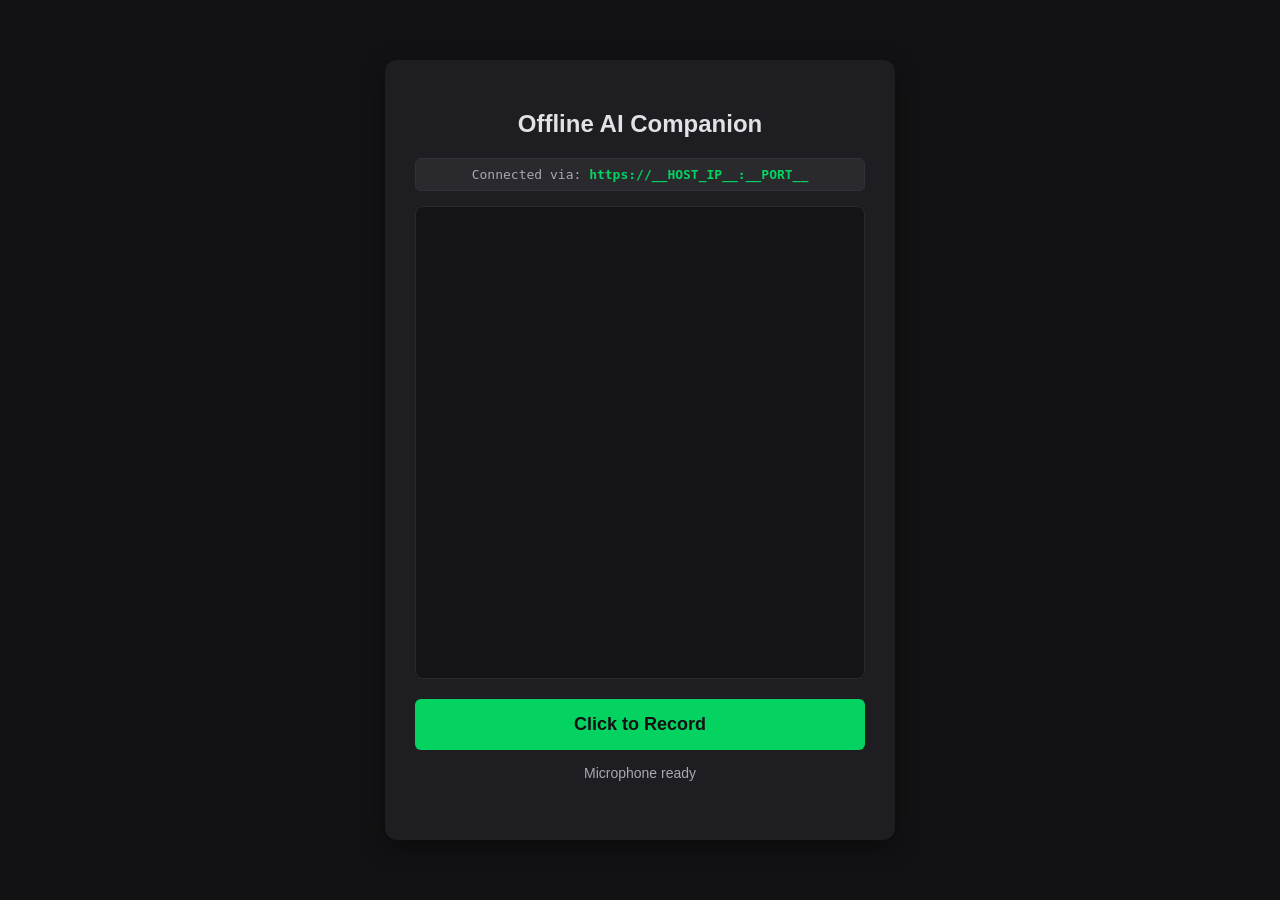
==== index.html @ e3591a5d "Web with start/stop button" ====
<!DOCTYPE html>
<html lang="en">
<head>
    <meta charset="UTF-8">
    <meta name="viewport" content="width=device-width, initial-scale=1.0">
    <title>Local Web Voice Bot</title>
    <link rel="stylesheet" href="static/style.css?v=2">
</head>
<body>

<div class="card">
    <h2>Offline AI Companion</h2>
    
    <div class="network-banner">
        Connected via: <strong>https://__HOST_IP__:__PORT__</strong>
    </div>

    <div id="chatLog" class="chat-log"></div>
    
    <div class="controls">
        <button id="actionBtn">Click to Record</button>
        <button id="cancelBtn" class="cancel-btn" style="display: none;">Cancel Request</button>
        <div id="status" class="status">Microphone ready</div>
        <div id="metrics" class="metrics"></div>
    </div>
    
    <audio id="audioPlayback" autoplay></audio>
</div>

<script src="static/app.js?v=2"></script>
</body>
</html>
---- static/style.css ----
body {
    font-family: 'Segoe UI', Tahoma, Geneva, Verdana, sans-serif;
    background: #121214;
    color: #e1e1e6;
    display: flex;
    flex-direction: column;
    align-items: center;
    justify-content: center;
    height: 100vh;
    margin: 0;
}

.card {
    background: #1d1d22;
    padding: 30px;
    border-radius: 12px;
    box-shadow: 0 8px 24px rgba(0,0,0,0.4);
    text-align: center;
    width: 450px;
    display: flex;
    flex-direction: column;
    height: 80vh;
    max-width: 90%;
}

.network-banner {
    background: #29292e;
    padding: 8px 12px;
    border-radius: 6px;
    font-size: 13px;
    color: #a8a8b3;
    margin-bottom: 15px;
    font-family: monospace;
    border: 1px solid #323238;
}

.network-banner strong {
    color: #04d361;
}

.chat-log {
    flex: 1;
    background: #141416;
    border-radius: 8px;
    padding: 15px;
    margin-bottom: 20px;
    overflow-y: auto;
    display: flex;
    flex-direction: column;
    gap: 12px;
    text-align: left;
    border: 1px solid #29292e;
}

.msg {
    padding: 10px 14px;
    border-radius: 8px;
    max-width: 85%;
    line-height: 1.4;
    font-size: 15px;
    word-wrap: break-word;
    display: flex;
    flex-direction: column;
}

.user-msg {
    background: #4a5568;
    color: #ffffff;
    align-self: flex-end;
    border-bottom-right-radius: 2px;
}

.msg.ai-msg {
    background: #202024;
    color: #04d361;
    align-self: flex-start;
    border-bottom-left-radius: 2px;
    border: 1px solid #29292e;
}

/* Inline timer layout rendering within message bubbles */
.msg-timer {
    font-family: monospace;
    font-size: 11px;
    color: #71717a;
    margin-top: 5px;
    border-top: 1px dashed #29292e;
    padding-top: 4px;
}

.controls {
    display: flex;
    flex-direction: column;
    align-items: center;
    gap: 10px;
    width: 100%;
}

button {
    background: #04d361;
    color: #121214;
    border: none;
    padding: 15px 30px;
    font-size: 18px;
    font-weight: bold;
    border-radius: 6px;
    cursor: pointer;
    width: 100%;
    transition: background 0.2s;
    
    -webkit-touch-callout: none; 
    -webkit-user-select: none;   
    -khtml-user-select: none;     
    -moz-user-select: none;       
    -ms-user-select: none;        
    user-select: none;            
}

button:hover { background: #02b352; }
button.recording { background: #e04848; color: white; }

.cancel-btn {
    background: #e04848;
    color: white;
    border: none;
    padding: 12px 30px;
    font-size: 16px;
    font-weight: bold;
    border-radius: 6px;
    cursor: pointer;
    width: 100%;
    margin-top: 5px;
    transition: background 0.2s;
}

.cancel-btn:hover { background: #c03434; }
.status { color: #a8a8b3; font-size: 14px; margin-top: 5px; }

/* Fixed Metrics Container Dimensions */
.metrics {
    font-family: monospace;
    font-size: 11px;
    color: #71717a;
    margin-top: 4px;
    display: block;
    min-height: 15px;
    width: 100%;
    text-align: center;
}
.metrics span { color: #a1a1aa; font-weight: bold; }
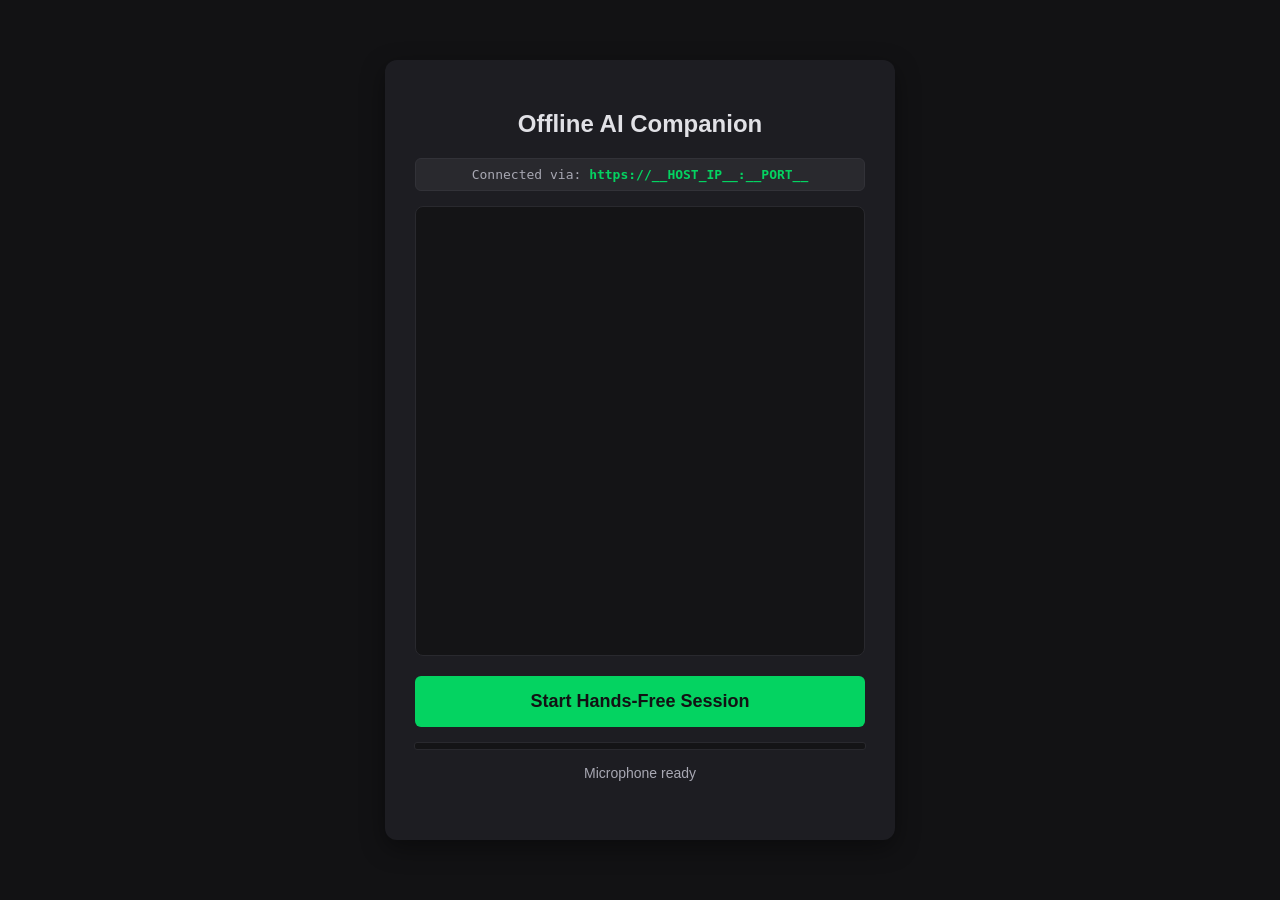
==== commit 4e4c9bb3: "Hands-free variant" ====
--- a/index.html
+++ b/index.html
@@ -4,7 +4,7 @@
     <meta charset="UTF-8">
     <meta name="viewport" content="width=device-width, initial-scale=1.0">
     <title>Local Web Voice Bot</title>
-    <link rel="stylesheet" href="static/style.css?v=2">
+    <link rel="stylesheet" href="static/style.css?v=3">
 </head>
 <body>
 
@@ -18,8 +18,13 @@
     <div id="chatLog" class="chat-log"></div>
     
     <div class="controls">
-        <button id="actionBtn">Click to Record</button>
+        <button id="actionBtn">Start Hands-Free Session</button>
         <button id="cancelBtn" class="cancel-btn" style="display: none;">Cancel Request</button>
+        
+        <div class="vumeter-container">
+            <div id="vumeter" class="vumeter"></div>
+        </div>
+
         <div id="status" class="status">Microphone ready</div>
         <div id="metrics" class="metrics"></div>
     </div>
@@ -27,6 +32,6 @@
     <audio id="audioPlayback" autoplay></audio>
 </div>
 
-<script src="static/app.js?v=2"></script>
+<script src="static/app.js?v=3"></script>
 </body>
 </html>
--- a/static/style.css
+++ b/static/style.css
@@ -147,4 +147,28 @@
     width: 100%;
     text-align: center;
 }
-.metrics span { color: #a1a1aa; font-weight: bold; }+.metrics span { color: #a1a1aa; font-weight: bold; }
+
+/* Append this to the very bottom of your existing stylesheet */
+
+.vumeter-container {
+    width: 100%;
+    height: 6px;
+    background: #141416;
+    border-radius: 3px;
+    overflow: hidden;
+    margin-top: 5px;
+    border: 1px solid #29292e;
+}
+
+.vumeter {
+    height: 100%;
+    width: 0%;
+    background: #04d361;
+    transition: width 0.05s ease-out, background 0.1s;
+}
+
+/* Visually shifts the bar color to crimson when a valid speech pattern registers */
+.vumeter.talking {
+    background: #e04848;
+}
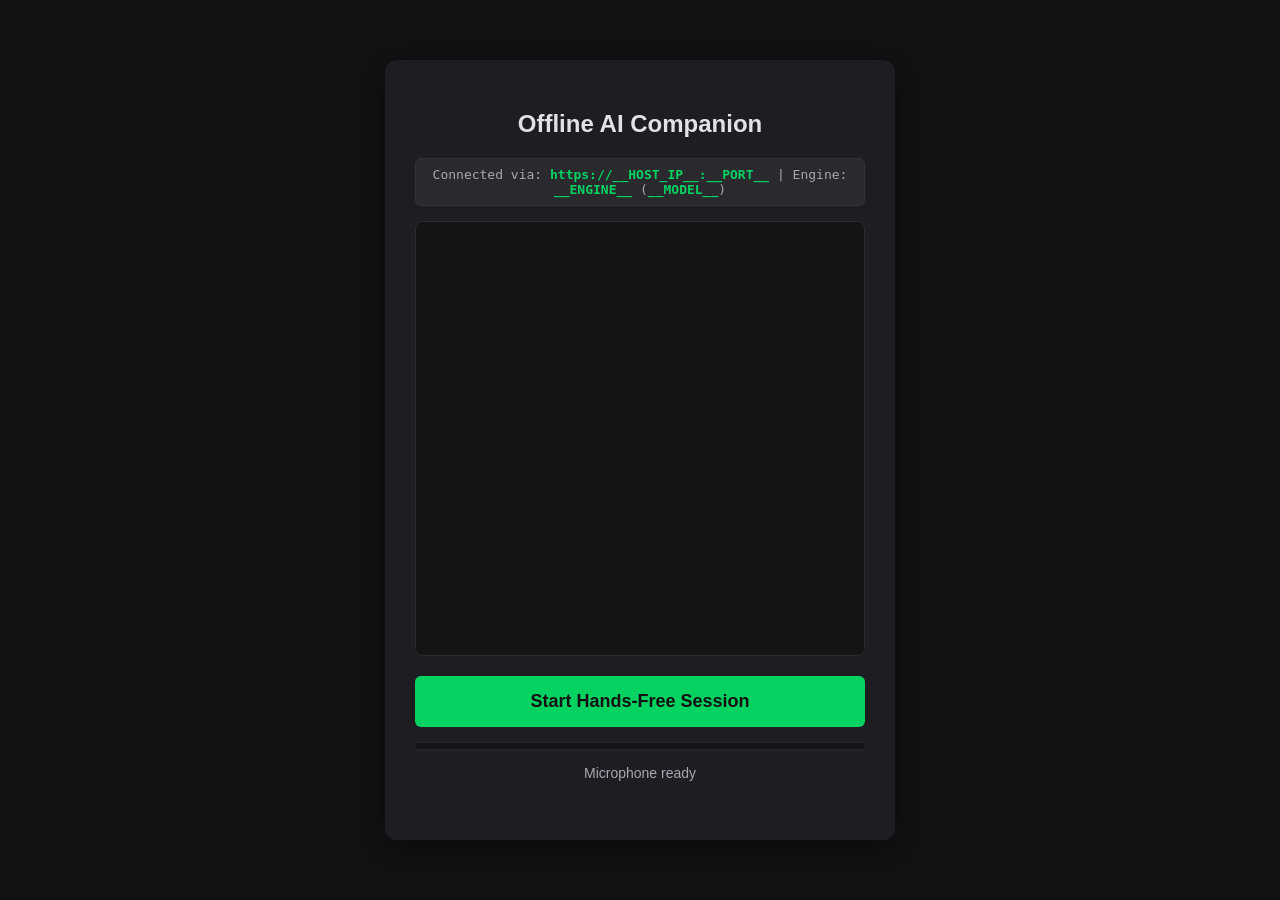
==== commit 58451c94: "refactor: replace moonshine STT with whisper.cpp and add multi-engine support" ====
--- a/index.html
+++ b/index.html
@@ -12,7 +12,7 @@
     <h2>Offline AI Companion</h2>
     
     <div class="network-banner">
-        Connected via: <strong>https://__HOST_IP__:__PORT__</strong>
+        Connected via: <strong>https://__HOST_IP__:__PORT__</strong> | Engine: <strong>__ENGINE__</strong> (<strong>__MODEL__</strong>)
     </div>
 
     <div id="chatLog" class="chat-log"></div>
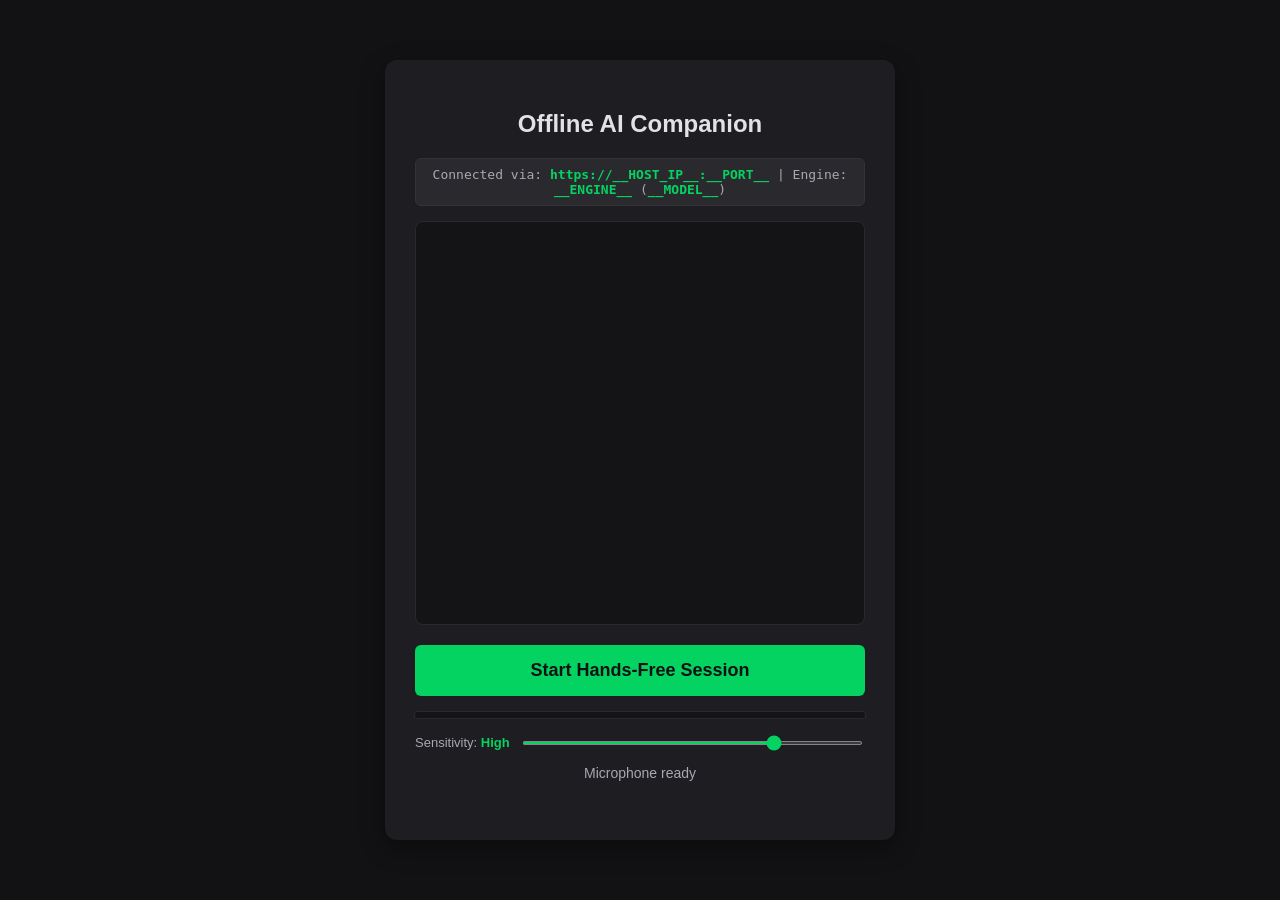
==== commit 0600b8e6: "refactor: implement client-side audio Worklet VAD, pre-roll buffer, and sensitivity controls" ====
--- a/index.html
+++ b/index.html
@@ -4,7 +4,7 @@
     <meta charset="UTF-8">
     <meta name="viewport" content="width=device-width, initial-scale=1.0">
     <title>Local Web Voice Bot</title>
-    <link rel="stylesheet" href="static/style.css?v=3">
+    <link rel="stylesheet" href="static/style.css?v=4">
 </head>
 <body>
 
@@ -25,6 +25,11 @@
             <div id="vumeter" class="vumeter"></div>
         </div>
 
+        <div class="sensitivity-control">
+            <span>Sensitivity: <strong id="sensitivityVal">High</strong></span>
+            <input type="range" id="sensitivitySlider" min="1" max="5" value="4" step="1" title="Adjust voice detection sensitivity">
+        </div>
+
         <div id="status" class="status">Microphone ready</div>
         <div id="metrics" class="metrics"></div>
     </div>
@@ -32,6 +37,6 @@
     <audio id="audioPlayback" autoplay></audio>
 </div>
 
-<script src="static/app.js?v=3"></script>
+<script src="static/app.js?v=4"></script>
 </body>
 </html>
--- a/static/style.css
+++ b/static/style.css
@@ -171,4 +171,26 @@
 /* Visually shifts the bar color to crimson when a valid speech pattern registers */
 .vumeter.talking {
     background: #e04848;
+}
+
+.sensitivity-control {
+    display: flex;
+    align-items: center;
+    justify-content: space-between;
+    width: 100%;
+    margin-top: 6px;
+    font-size: 13px;
+    color: #a8a8b3;
+}
+
+.sensitivity-control input[type="range"] {
+    flex: 1;
+    margin-left: 12px;
+    accent-color: #04d361;
+    cursor: pointer;
+    height: 4px;
+}
+
+.sensitivity-control strong {
+    color: #04d361;
 }
